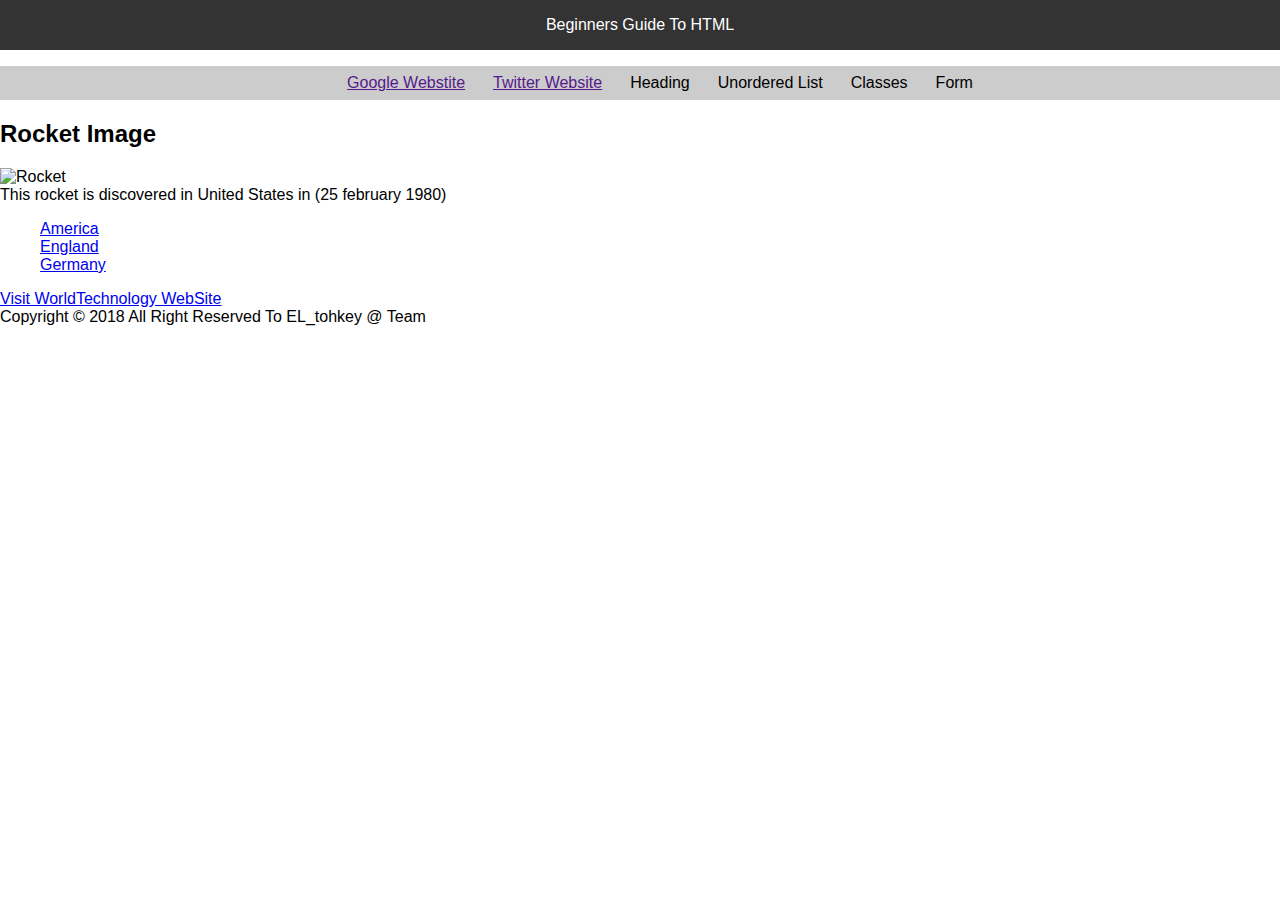
==== Session_01/session01_task/index.html @ 3b23664d "init" ====
<!DOCTYPE html>
<html>

<head>
    <meta charset="UTF-8">
    <meta name="viewport" content="width=device-width, initial-scale=1.0">
    <title>Beginners Guide To HTML</title>
    <link rel="stylesheet" type="text/css" href="style.css">
</head>

<body>
    <header>
        <div class="heading">
            <p>Beginners Guide To HTML</p>
        </div>
        <nav>
            <ul>
                <li><a href="">Google Webstite</a></li>
                <li><a href="">Twitter Website</a></li>
                <li>Heading</li>
                <li>Unordered List</li>
                <li>Classes</li>
                <li>Form</li>
            </ul>
        </nav>
    </header>


    <main>
        <h2>Rocket Image</h2>
        <img src="https://d1nhio0ox7pgb.cloudfront.net/_img/g_collection_png/standard/256x256/rocket.png" alt="Rocket">
        <p>This rocket is discovered in United States in (25 february 1980)</p>
        <ul>
            <li><a href="#">America</a></li>
            <li><a href="#">England</a></li>
            <li><a href="#">Germany</a></li>
        </ul>
        <a href="#">Visit WorldTechnology WebSite</a>
    </main>

    <footer>
        <p>Copyright © 2018 All Right Reserved To EL_tohkey @ Team</p>
    </footer>
</body>

</html>
---- Session_01/session01_task/style.css ----
*,
*::before,
*::after {
  box-sizing: border-box;
}

body {
  font-family: sans-serif;
}

body,
p {
  margin: 0;
}

ul {
  list-style: none;
}

.heading {
  background-color: hsl(0, 0%, 20%);
  color: white;
  padding: 1rem;
  display: grid;
  place-content: center;
}

nav {
  background-color: hsl(0, 0%, 80%);

  & ul {
    display: flex;
    justify-content: center;
    align-items: center;
    column-gap: 1.75rem;
    padding-block: 0.5rem;
  }
}
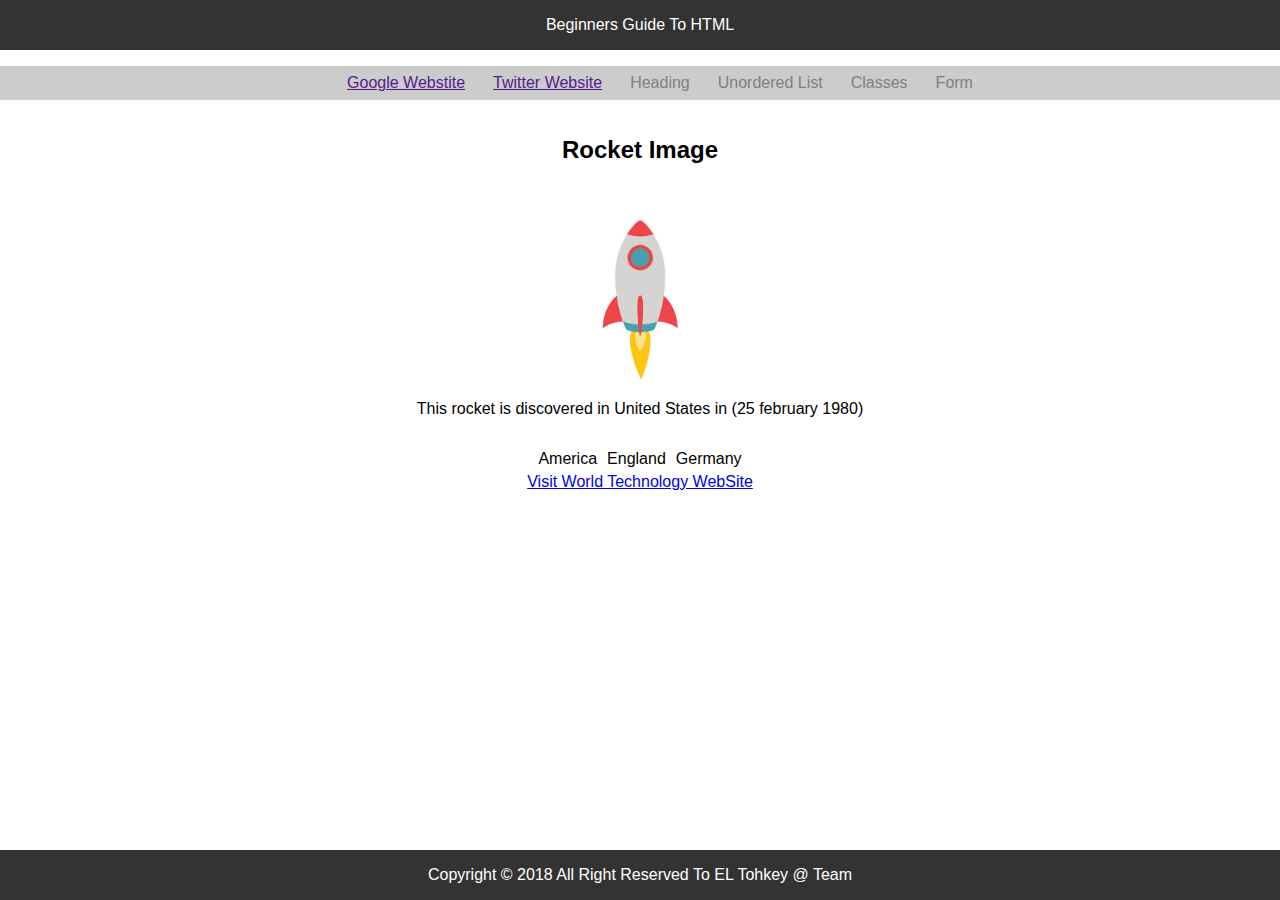
==== commit 57dffe61: "full" ====
--- a/Session_01/session01_task/index.html
+++ b/Session_01/session01_task/index.html
@@ -28,18 +28,21 @@
 
     <main>
         <h2>Rocket Image</h2>
-        <img src="https://d1nhio0ox7pgb.cloudfront.net/_img/g_collection_png/standard/256x256/rocket.png" alt="Rocket">
-        <p>This rocket is discovered in United States in (25 february 1980)</p>
+        <figure>
+            <img src="./images/rocket.jpg" height="200px" alt="Rocket">
+            <figcaption>This rocket is discovered in United States in (25 february 1980)</figcaption>
+        </figure>
+
         <ul>
-            <li><a href="#">America</a></li>
-            <li><a href="#">England</a></li>
-            <li><a href="#">Germany</a></li>
+            <li>America</li>
+            <li>England</li>
+            <li>Germany</li>
         </ul>
-        <a href="#">Visit WorldTechnology WebSite</a>
+        <p><a href="#">Visit World Technology WebSite</a></p>
     </main>
 
     <footer>
-        <p>Copyright © 2018 All Right Reserved To EL_tohkey @ Team</p>
+        <p>Copyright © 2018 All Right Reserved To EL Tohkey @ Team</p>
     </footer>
 </body>
 
--- a/Session_01/session01_task/style.css
+++ b/Session_01/session01_task/style.css
@@ -6,6 +6,9 @@
 
 body {
   font-family: sans-serif;
+  min-height: 100vh;
+  display: flex;
+  flex-direction: column;
 }
 
 body,
@@ -34,5 +37,32 @@
     align-items: center;
     column-gap: 1.75rem;
     padding-block: 0.5rem;
+
+    & li:not(:has(a)) {
+      color: gray;
+    }
   }
 }
+
+main,
+figure {
+  display: grid;
+  place-items: center;
+}
+
+main ul {
+  display: flex;
+  justify-content: center;
+  column-gap: 10px;
+  padding: 0;
+  margin-bottom: 5px;
+}
+
+footer {
+  background-color: hsl(0, 0%, 20%);
+  padding: 1rem;
+  color: white;
+  display: grid;
+  place-items: center;
+  margin-top: auto;
+}
